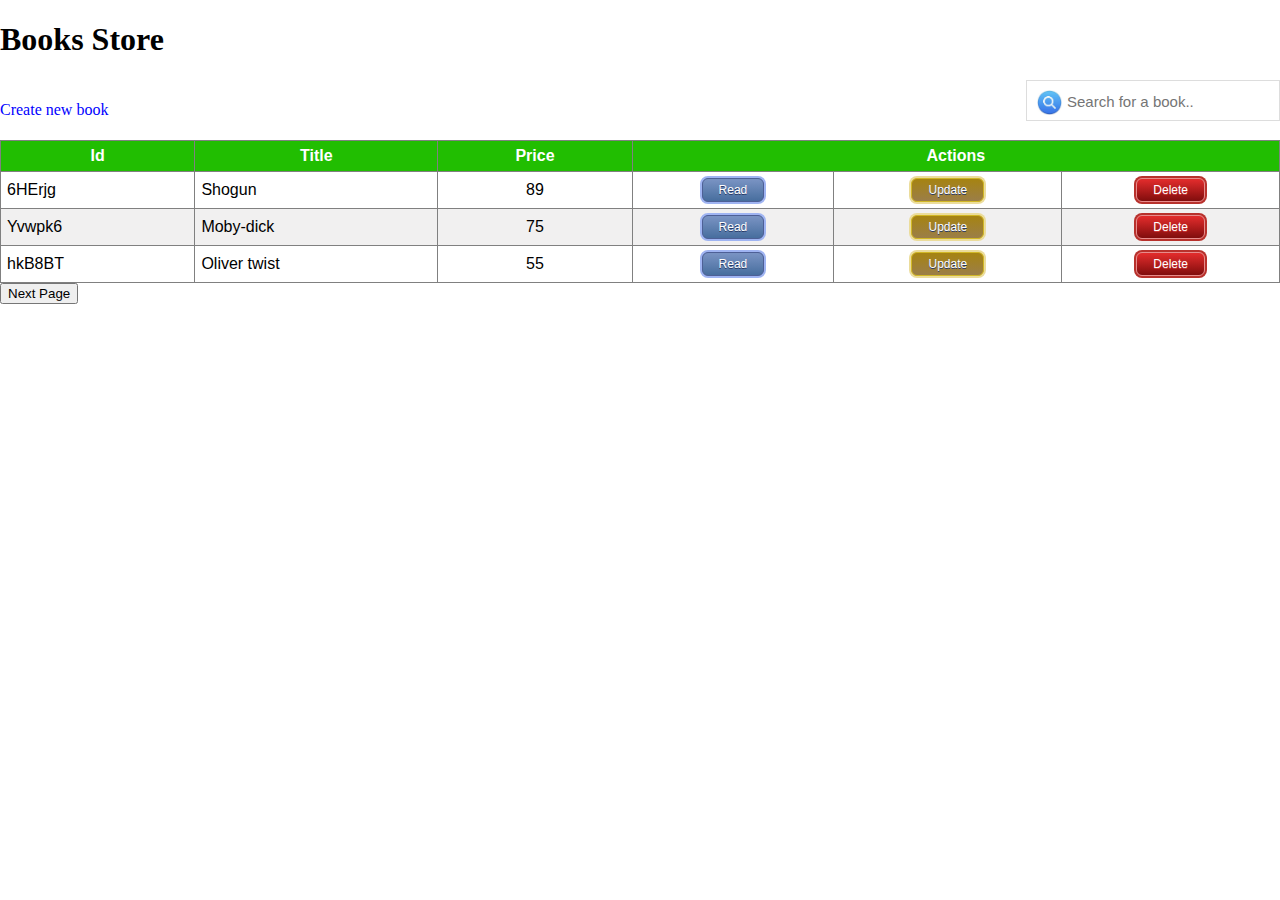
==== index.html @ 9ff14c88 "first commit" ====
<!DOCTYPE html>
<html lang="en">

<head>
    <meta charset="UTF-8">
    <meta http-equiv="X-UA-Compatible" content="IE=edge">
    <meta name="viewport" content="width=device-width, initial-scale=1.0">
    <title>Book Shop</title>
    <link rel="stylesheet" href="css/style.css">
</head>

<body onload="onInit()">
    <h1>Books Store</h1>
    <div class="book-info" hidden>
        <label for="book-name">* Book name:</label>
        <input type="text" required class="book-name" placeholder="Book name"><br>
        <label for="book-pric">* Book price:</label>
        <input type="number" required class="book-price" placeholder="Book price"><br>
        <label for="book-url">Book url:</label>
        <input type="text" class="book-url" placeholder="Book url"><br>
        <button class="add-new-book" onclick="onCreateNewBook()">Add new book</button>
    </div>
    <div class="create-search-bar">

        <div class="add-book" onclick="onOpenAddBookModal()">Create new book</div>
        <div class="search-book">
            <input type="text" onkeyup="onSearchBook()" placeholder="Search for a book.." title="Type in a name">
        </div>
    </div>
    <div class="books-container">
        <table>
            <thead>
                <th>Id</th>
                <th onclick="onSortBy('name')">Title</th>
                <th onclick="onSortBy('price')">Price</th>
                <th colspan="3">Actions</th>
            </thead>
            <tbody class="books-rows">

            </tbody>

        </table>
        <button onclick="onNextPage()">Next Page</button>
        <div class="modal" hidden>
            <h3></h3>
            <div class="book-img"></div>
            <p>Description:</p>
            <div class="rating">
                <button class="rating-down" onclick="onRatingDown()">-</button>
                <input class="reteValue" disabled type="text" min=0 max= 10 value="0" size="1">
                <button class="rating-up" onclick="onRatingUp()">+</button><br>
                <button class="rate" onclick="onRate()">Rate</button>
                Rating: <span></span>
            </div>
            <button class="close-modal" onclick="onCloseModal()">Close</button>
        </div>
    </div>


    <script src="js/main.js"></script>
    <script src="js/util-service.js"></script>
    <script src="js/book-controller.js"></script>
    <script src="js/storage-service.js"></script>
    <script src="js/book-service.js"></script>
</body>

</html>
---- css/style.css ----
html{
    margin: 0;
    padding: 0;
}
body{
    margin: 0;
    padding: 0;
}

.books-container{
    margin: 0;
}
.add-book{
    /* margin-bottom: 10px; */
    line-height: 60px;
    /* display: inline-block; */
    
}

thead{
    position: sticky;
    top: 0;
}
.create-search-bar{
    display: flex;
    justify-content: space-between;
}
.search-book input {
    background-image: url('/img/searchicon.png');
    background-position: 10px 9px;
    background-size: 25px;
    background-repeat: no-repeat;
    width: 200px;
    font-size: 15px;
    padding: 12px 12px 10px 40px;
    border: 1px solid #ddd;
    margin-bottom: 12px;
  }

.modal {
    background-color: #6c9ac4;
    padding: 10px;
    position: fixed;
    top: 10px;
    right: 0px;
    height: 90vh;
    min-width: 300px;
    text-align: center;
    animation-name: slide-in;
    animation-duration: 1s;
    animation-fill-mode: forwards;
}
@keyframes slide-in {
    /* 0%   {right:-300px;}
    100% {right:0px;} */
    0% {transform: translateX(100%);}
    100% {transform: translateX(0);}
}
@keyframes slide-out {
    /* 0%   {right:0px;}
    100% {right:-300px;} */
    0% {transform: translateX(0);}
    100% {transform: translateX(100%);}
}

.book-info{
    background-color: rgb(70, 158, 161);
    padding: 10px;
    position: absolute;
    top: 80px;
    left: 30px;
    height: 100px;
    min-width: 300px;
    text-align: left;
    border-radius: 10px;
}
table{
    font-family: Arial, Helvetica, sans-serif;
    border-collapse: collapse;
    width: 100%;

}
th{
    color: white;
    background-color: rgb(33, 190, 1);
    cursor: default;
}
td, th{
    border: 1px solid gray;
    min-width: 60px;
    padding: 6px;
    /* padding: 5px; */
}

tr:nth-child(even){
    background-color: #f1f0f0;
}
tr:hover {
    background-color: #ddd;
}

.book-price-cell{
    text-align: center;
}

/* .read-cell, .update-cell, .delete-cell{
    width: 60px;
} */

.read-btn, .update-btn, .delete-btn{
    margin: auto;
    display: block;
}

.read-btn{
    box-shadow: 0px 0px 0px 2px #9fb4f2;
	background:linear-gradient(to bottom, #7892c2 5%, #476e9e 100%);
	background-color:#7892c2;
	border-radius:6px;
	border:1px solid #4e6096;
	cursor:pointer;
	color:#ffffff;
	font-family:Arial;
	font-size:12px;
	padding:4px 16px;
	text-decoration:none;
	text-shadow:0px 1px 0px #283966;
}

.read-btn:hover {
	background:linear-gradient(to bottom, #476e9e 5%, #7892c2 100%);
	background-color:#476e9e;
}
.read-btn:active {
	position:relative;
	top:1px;
}
.update-btn{
    box-shadow: 0px 0px 0px 2px #ebdc9b;
	background:linear-gradient(to bottom, #a58314 5%, #9b7e48 100%);
	background-color:#d6a213;
	border-radius:6px;
	border:1px solid #d1b725;
	cursor:pointer;
	color:#ffffff;
	font-family:Arial;
	font-size:12px;
	padding:4px 16px;
	text-decoration:none;
	text-shadow:0px 1px 0px #283966;
}

.update-btn:hover {
	background:linear-gradient(to bottom, #9b7e48 5%, #a58314 100%);
	background-color:#d8b725;
}
.update-btn:active {
	position:relative;
	top:1px;
}
.delete-btn{
    box-shadow: 0px 0px 0px 2px #b8312c;
	background:linear-gradient(to bottom, #df2b2b 5%, #810d0d 100%);
	background-color:#d45c5c;
	border-radius:6px;
	border:1px solid #e78c8c;
	cursor:pointer;
	color:#ffffff;
	font-family:Arial;
	font-size:12px;
	padding:4px 16px;
	text-decoration:none;
	text-shadow:0px 1px 0px #cc3737;
}

.delete-btn:hover {
	background:linear-gradient(to bottom, #810d0d 5%, #df2b2b 100%);
	background-color:#b45757;
}
.delete-btn:active {
	position:relative;
	top:1px;
}

.add-book{
    color: blue;
}

.modal input{
    width: 20px;
    text-align: center;
}

.add-book{
    cursor: pointer;
}
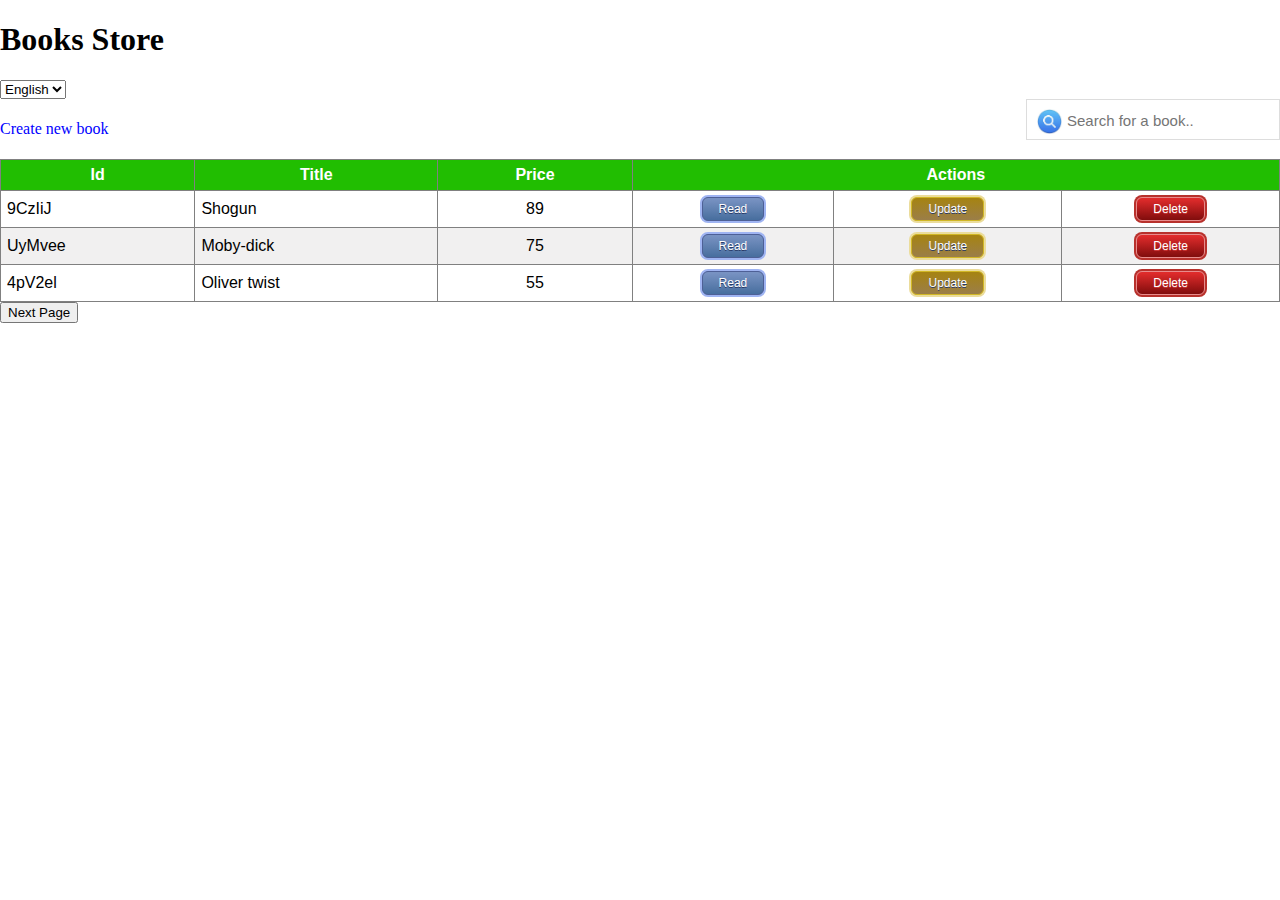
==== commit 2a048bb4: "hebrew suppor" ====
--- a/index.html
+++ b/index.html
@@ -6,53 +6,58 @@
     <meta http-equiv="X-UA-Compatible" content="IE=edge">
     <meta name="viewport" content="width=device-width, initial-scale=1.0">
     <title>Book Shop</title>
+    <link href="https://cdn.jsdelivr.net/npm/bootstrap@5.1.3/dist/css/bootstrap.min.css" rel="stylesheet" integrity="sha384-1BmE4kWBq78iYhFldvKuhfTAU6auU8tT94WrHftjDbrCEXSU1oBoqyl2QvZ6jIW3" crossorigin="anonymous">
     <link rel="stylesheet" href="css/style.css">
 </head>
 
 <body onload="onInit()">
-    <h1>Books Store</h1>
+    <h1 data-trans="title">Books Store</h1>
+    <select class="lang-flag" onchange="onSetLang(this.value)">
+        <option value="en">English</option>
+        <option value="he">עברית</option>
+    </select>
     <div class="book-info" hidden>
-        <label for="book-name">* Book name:</label>
-        <input type="text" required class="book-name" placeholder="Book name"><br>
-        <label for="book-pric">* Book price:</label>
-        <input type="number" required class="book-price" placeholder="Book price"><br>
-        <label for="book-url">Book url:</label>
-        <input type="text" class="book-url" placeholder="Book url"><br>
-        <button class="add-new-book" onclick="onCreateNewBook()">Add new book</button>
+        <label data-trans="new-book-name-lable" for="book-name">* Book name:</label>
+        <input data-trans="new-book-name" type="text" required class="book-name" placeholder="Book name"><br>
+        <label data-trans="new-book-price-lable" for="book-pric">* Book price:</label>
+        <input data-trans="new-book-price" type="number" required class="book-price" placeholder="Book price"><br>
+        <label data-trans="new-book-url-lable" for="book-url">Book url:</label>
+        <input data-trans="new-book-url" type="text" class="book-url" placeholder="Book url"><br>
+        <button data-trans="make-new-book" class="add-new-book" onclick="onCreateNewBook()">Add new book</button>
     </div>
     <div class="create-search-bar">
 
-        <div class="add-book" onclick="onOpenAddBookModal()">Create new book</div>
+        <div class="add-book" data-trans="new-book" onclick="onOpenAddBookModal()">Create new book</div>
         <div class="search-book">
-            <input type="text" onkeyup="onSearchBook()" placeholder="Search for a book.." title="Type in a name">
+            <input type="text" data-trans="search-bar" onkeyup="onSearchBook()" placeholder="Search for a book.." title="Type in a name">
         </div>
     </div>
     <div class="books-container">
         <table>
             <thead>
-                <th>Id</th>
-                <th onclick="onSortBy('name')">Title</th>
-                <th onclick="onSortBy('price')">Price</th>
-                <th colspan="3">Actions</th>
+                <th data-trans="book-id">Id</th>
+                <th data-trans="book-title" onclick="onSortBy('name')">Title</th>
+                <th data-trans="book-price" onclick="onSortBy('price')">Price</th>
+                <th data-trans="actions" colspan="3">Actions</th>
             </thead>
             <tbody class="books-rows">
 
             </tbody>
 
         </table>
-        <button onclick="onNextPage()">Next Page</button>
+        <button data-trans="page-btn" onclick="onNextPage()">Next Page</button>
         <div class="modal" hidden>
             <h3></h3>
             <div class="book-img"></div>
-            <p>Description:</p>
+            <p data-trans="modal-desc">Description:</p>
             <div class="rating">
                 <button class="rating-down" onclick="onRatingDown()">-</button>
                 <input class="reteValue" disabled type="text" min=0 max= 10 value="0" size="1">
                 <button class="rating-up" onclick="onRatingUp()">+</button><br>
-                <button class="rate" onclick="onRate()">Rate</button>
+                <button data-trans="modal-rate-btn" class="rate" onclick="onRate()">Rate</button>
                 Rating: <span></span>
             </div>
-            <button class="close-modal" onclick="onCloseModal()">Close</button>
+            <button data-trans="modal-close-btn" class="close-modal" onclick="onCloseModal()">Close</button>
         </div>
     </div>
 
@@ -62,6 +67,7 @@
     <script src="js/book-controller.js"></script>
     <script src="js/storage-service.js"></script>
     <script src="js/book-service.js"></script>
+    <script src="js/i18n-service.js"></script>
 </body>
 
 </html>--- a/css/style.css
+++ b/css/style.css
@@ -6,6 +6,23 @@
 body{
     margin: 0;
     padding: 0;
+}
+body.rtl {
+    direction: rtl;
+}
+select.lang-flag option[value="en"]{
+    background-image:url('../img/flag/us_flag.png');
+    background-position: 10px 9px;
+    background-size: 5px;
+    background-repeat: no-repeat;
+}
+
+select.lang-flag option[value="en"]::before {
+    content: url('../img/flag/us_flag.png');
+    width: 10px;
+    height: 10px;
+    display: block;
+
 }
 
 .books-container{
@@ -64,22 +81,11 @@
     100% {transform: translateX(100%);}
 }
 
-.book-info{
-    background-color: rgb(70, 158, 161);
-    padding: 10px;
-    position: absolute;
-    top: 80px;
-    left: 30px;
-    height: 100px;
-    min-width: 300px;
-    text-align: left;
-    border-radius: 10px;
-}
 table{
     font-family: Arial, Helvetica, sans-serif;
     border-collapse: collapse;
     width: 100%;
-
+    
 }
 th{
     color: white;
@@ -129,11 +135,11 @@
 }
 
 .read-btn:hover {
-	background:linear-gradient(to bottom, #476e9e 5%, #7892c2 100%);
+    background:linear-gradient(to bottom, #476e9e 5%, #7892c2 100%);
 	background-color:#476e9e;
 }
 .read-btn:active {
-	position:relative;
+    position:relative;
 	top:1px;
 }
 .update-btn{
@@ -152,11 +158,11 @@
 }
 
 .update-btn:hover {
-	background:linear-gradient(to bottom, #9b7e48 5%, #a58314 100%);
+    background:linear-gradient(to bottom, #9b7e48 5%, #a58314 100%);
 	background-color:#d8b725;
 }
 .update-btn:active {
-	position:relative;
+    position:relative;
 	top:1px;
 }
 .delete-btn{
@@ -175,11 +181,11 @@
 }
 
 .delete-btn:hover {
-	background:linear-gradient(to bottom, #810d0d 5%, #df2b2b 100%);
+    background:linear-gradient(to bottom, #810d0d 5%, #df2b2b 100%);
 	background-color:#b45757;
 }
 .delete-btn:active {
-	position:relative;
+    position:relative;
 	top:1px;
 }
 
@@ -192,6 +198,18 @@
     text-align: center;
 }
 
+.book-info{
+    background-color: rgb(70, 158, 161);
+    padding: 10px;
+    position: absolute;
+    top: 80px;
+    left: 30px;
+    height: 100px;
+    min-width: 300px;
+    text-align: left;
+    border-radius: 10px;
+    z-index: 2;
+}
 .add-book{
     cursor: pointer;
 }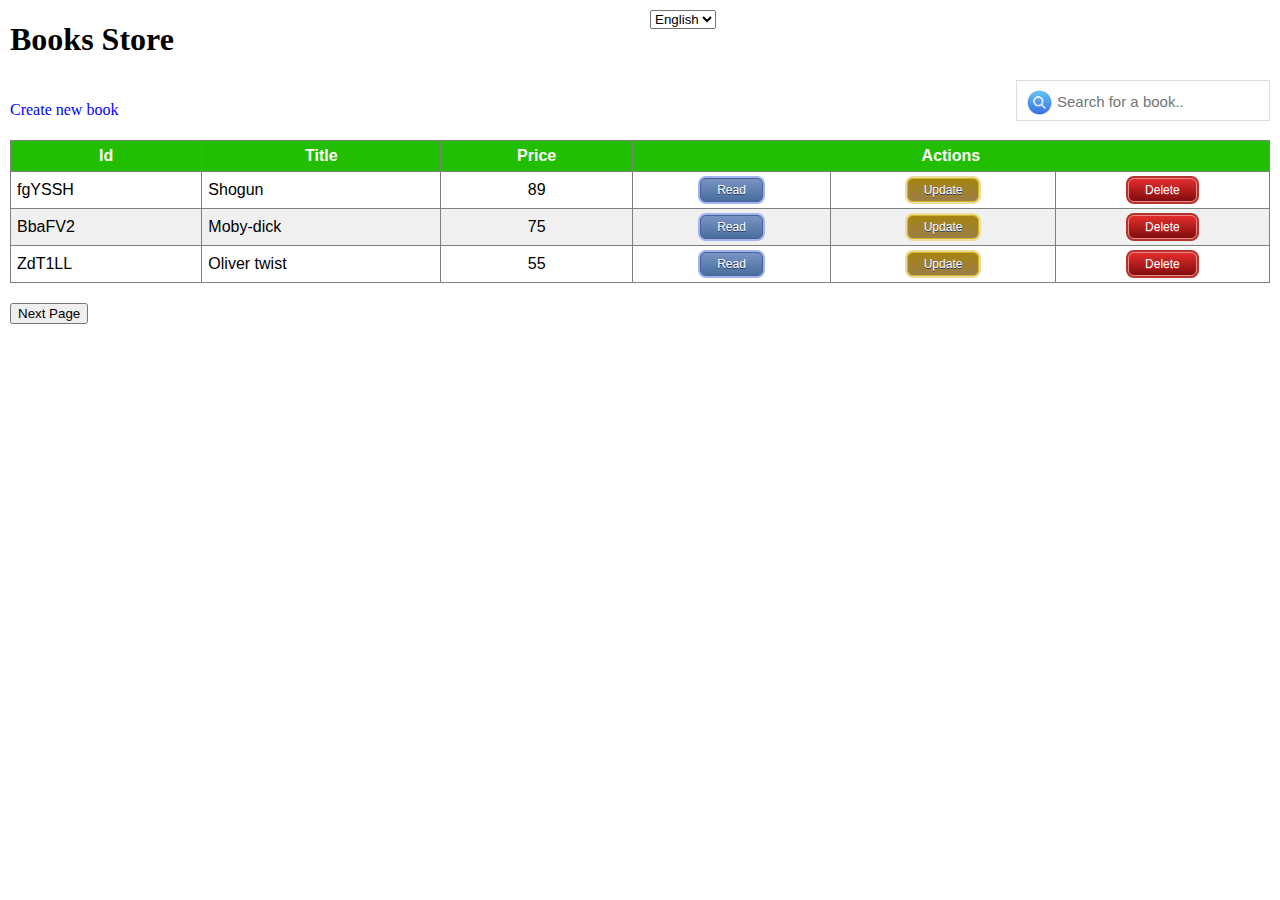
==== commit 6c7e6e7e: "disabled bootstrap" ====
--- a/index.html
+++ b/index.html
@@ -6,16 +6,58 @@
     <meta http-equiv="X-UA-Compatible" content="IE=edge">
     <meta name="viewport" content="width=device-width, initial-scale=1.0">
     <title>Book Shop</title>
-    <link href="https://cdn.jsdelivr.net/npm/bootstrap@5.1.3/dist/css/bootstrap.min.css" rel="stylesheet" integrity="sha384-1BmE4kWBq78iYhFldvKuhfTAU6auU8tT94WrHftjDbrCEXSU1oBoqyl2QvZ6jIW3" crossorigin="anonymous">
+    <!-- <link href="https://cdn.jsdelivr.net/npm/bootstrap@5.1.3/dist/css/bootstrap.min.css" rel="stylesheet"
+        integrity="sha384-1BmE4kWBq78iYhFldvKuhfTAU6auU8tT94WrHftjDbrCEXSU1oBoqyl2QvZ6jIW3" crossorigin="anonymous"> -->
     <link rel="stylesheet" href="css/style.css">
 </head>
 
+<!-- <body class="container" onload="onInit()"> -->
 <body onload="onInit()">
     <h1 data-trans="title">Books Store</h1>
     <select class="lang-flag" onchange="onSetLang(this.value)">
         <option value="en">English</option>
         <option value="he">עברית</option>
     </select>
+
+    <!-- Button trigger modal -->
+    <!-- <button type="button" class="btn btn-primary" data-bs-toggle="modal" data-bs-target="#staticBackdrop">
+        Create new book
+    </button> -->
+
+    <!-- Modal -->
+    <!-- <div class="modal fade" id="staticBackdrop" data-bs-backdrop="static" data-bs-keyboard="false" tabindex="-1"
+        aria-labelledby="staticBackdropLabel" aria-hidden="true">
+        <div class="modal-dialog">
+            <div class="modal-content">
+                <div class="modal-header">
+                    <h5 class="modal-title" id="staticBackdropLabel">Modal title</h5>
+                    <button type="button" class="btn-close" data-bs-dismiss="modal" aria-label="Close"></button>
+                </div>
+                <div class="modal-body">
+                    <div class="input-group mb-3">
+                        <span class="input-group-text" id="basic-addon1">@</span>
+                        <input type="text" class="form-control" placeholder="Username" aria-label="Username"
+                            aria-describedby="basic-addon1">
+                    </div>
+                    <label data-trans="new-book-name-lable" for="book-name">* Book name:</label>
+                    <input data-trans="new-book-name" type="text" required class="book-name"
+                        placeholder="Book name"><br>
+                    <label data-trans="new-book-price-lable" for="book-pric">* Book price:</label>
+                    <input data-trans="new-book-price" type="number" required class="book-price"
+                        placeholder="Book price"><br>
+                    <label data-trans="new-book-url-lable" for="book-url">Book url:</label>
+                    <input data-trans="new-book-url" type="text" class="book-url" placeholder="Book url"><br> -->
+                    <!-- <button data-trans="make-new-book" class="add-new-book" onclick="onCreateNewBook()">Add new book</button> -->
+                    <!-- ...
+                </div>
+                <div class="modal-footer">
+                    <button type="button" class="btn btn-secondary" data-bs-dismiss="modal">Cancel</button>
+                    <button type="button" class="btn btn-primary" onclick="onCreateNewBook()">Add new book</button>
+                </div>
+            </div>
+        </div>
+    </div> -->
+
     <div class="book-info" hidden>
         <label data-trans="new-book-name-lable" for="book-name">* Book name:</label>
         <input data-trans="new-book-name" type="text" required class="book-name" placeholder="Book name"><br>
@@ -29,7 +71,8 @@
 
         <div class="add-book" data-trans="new-book" onclick="onOpenAddBookModal()">Create new book</div>
         <div class="search-book">
-            <input type="text" data-trans="search-bar" onkeyup="onSearchBook()" placeholder="Search for a book.." title="Type in a name">
+            <input type="text" data-trans="search-bar" onkeyup="onSearchBook()" placeholder="Search for a book.."
+                title="Type in a name">
         </div>
     </div>
     <div class="books-container">
@@ -45,14 +88,14 @@
             </tbody>
 
         </table>
-        <button data-trans="page-btn" onclick="onNextPage()">Next Page</button>
+        <button data-trans="page-btn" class="page-btn" onclick="onNextPage()">Next Page</button>
         <div class="modal" hidden>
             <h3></h3>
             <div class="book-img"></div>
             <p data-trans="modal-desc">Description:</p>
             <div class="rating">
                 <button class="rating-down" onclick="onRatingDown()">-</button>
-                <input class="reteValue" disabled type="text" min=0 max= 10 value="0" size="1">
+                <input class="reteValue" disabled type="text" min=0 max=10 value="0" size="1">
                 <button class="rating-up" onclick="onRatingUp()">+</button><br>
                 <button data-trans="modal-rate-btn" class="rate" onclick="onRate()">Rate</button>
                 Rating: <span></span>
@@ -61,7 +104,12 @@
         </div>
     </div>
 
-
+    <script src="https://cdn.jsdelivr.net/npm/@popperjs/core@2.10.2/dist/umd/popper.min.js"
+        integrity="sha384-7+zCNj/IqJ95wo16oMtfsKbZ9ccEh31eOz1HGyDuCQ6wgnyJNSYdrPa03rtR1zdB"
+        crossorigin="anonymous"></script>
+    <script src="https://cdn.jsdelivr.net/npm/bootstrap@5.1.3/dist/js/bootstrap.min.js"
+        integrity="sha384-QJHtvGhmr9XOIpI6YVutG+2QOK9T+ZnN4kzFN1RtK3zEFEIsxhlmWl5/YESvpZ13"
+        crossorigin="anonymous"></script>
     <script src="js/main.js"></script>
     <script src="js/util-service.js"></script>
     <script src="js/book-controller.js"></script>
--- a/css/style.css
+++ b/css/style.css
@@ -4,11 +4,16 @@
     padding: 0;
 }
 body{
-    margin: 0;
+    margin: 10px;
     padding: 0;
 }
 body.rtl {
     direction: rtl;
+}
+.lang-flag{
+    position: fixed;
+    margin-inline-start: 50%;
+    top: 10px;
 }
 select.lang-flag option[value="en"]{
     background-image:url('../img/flag/us_flag.png');
@@ -53,6 +58,9 @@
     padding: 12px 12px 10px 40px;
     border: 1px solid #ddd;
     margin-bottom: 12px;
+  }
+  .page-btn{
+      margin-top: 20px;
   }
 
 .modal {
